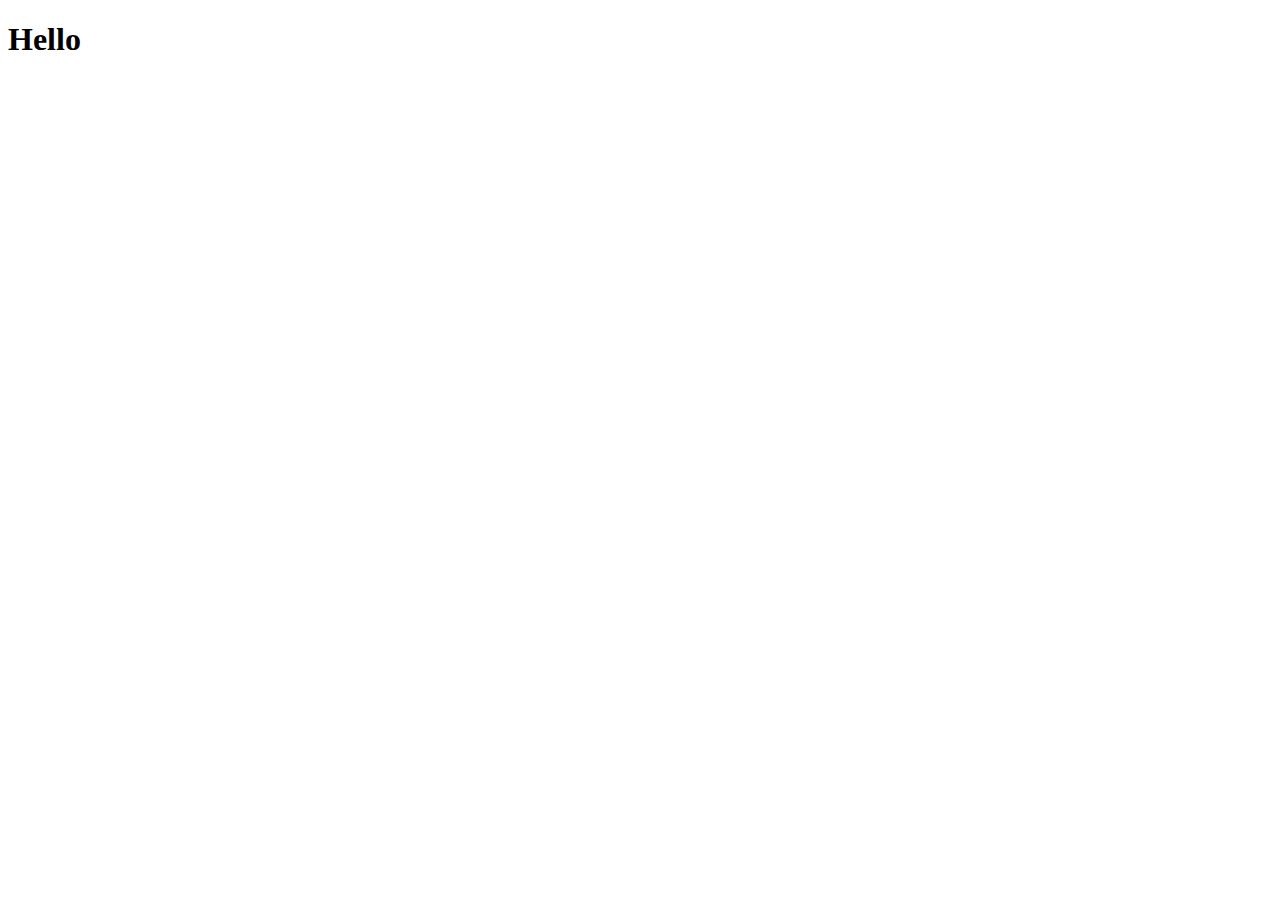
==== index.html @ 79a7394e "first commit" ====
<!DOCTYPE html>
<html lang="en">

<head>
    <meta charset="UTF-8">
    <meta name="viewport" content="width=device-width, initial-scale=1.0">
    <title>Css</title>
</head>

<body>
    <h1>Hello</h1>
</body>

</html>
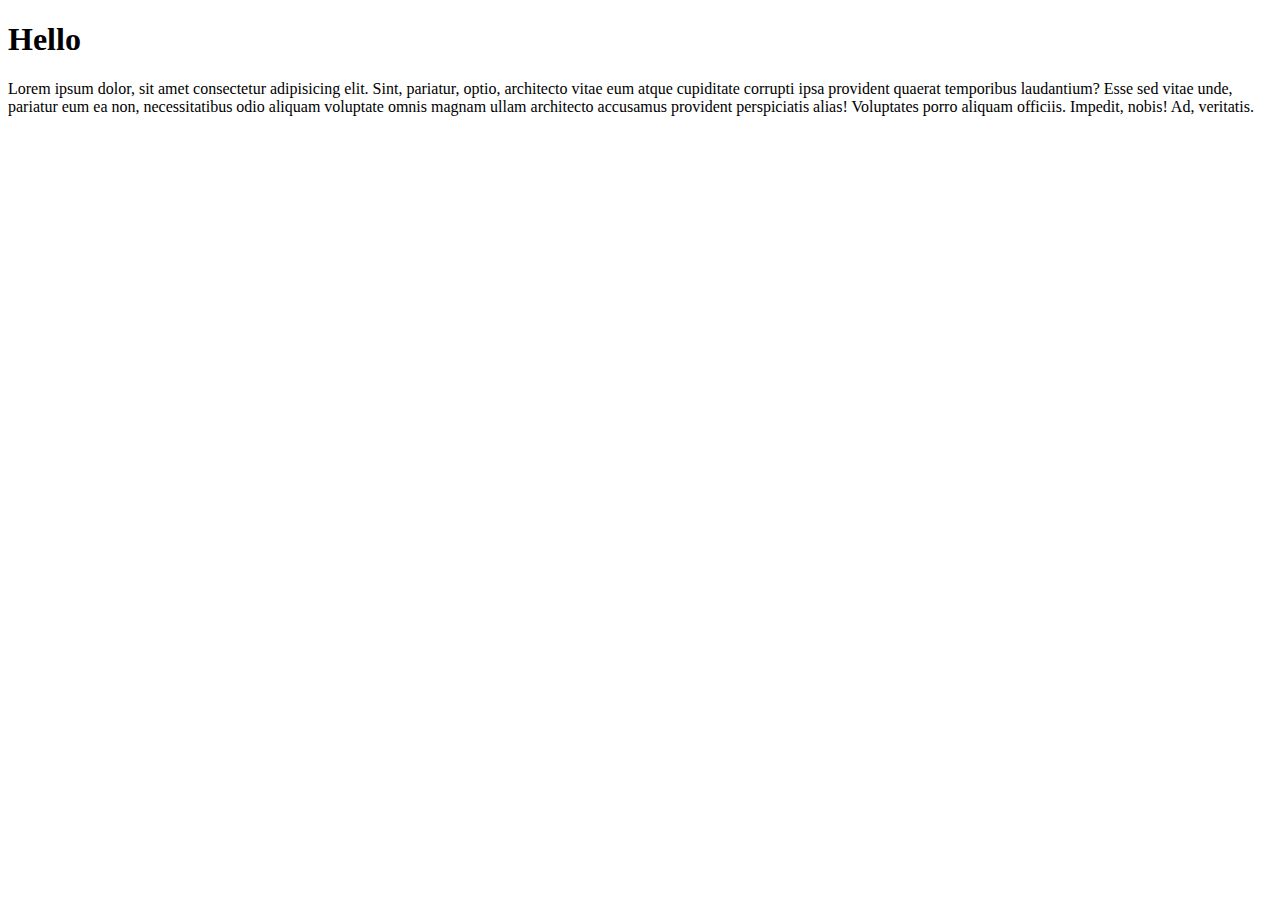
==== commit 4f822dc2: "adding paragraph tag" ====
--- a/index.html
+++ b/index.html
@@ -9,6 +9,8 @@
 
 <body>
     <h1>Hello</h1>
+    <p>Lorem ipsum dolor, sit amet consectetur adipisicing elit. Sint, pariatur, optio, architecto vitae eum atque cupiditate corrupti ipsa provident quaerat temporibus laudantium? Esse sed vitae unde, pariatur eum ea non, necessitatibus odio aliquam voluptate
+        omnis magnam ullam architecto accusamus provident perspiciatis alias! Voluptates porro aliquam officiis. Impedit, nobis! Ad, veritatis.</p>
 </body>
 
 </html>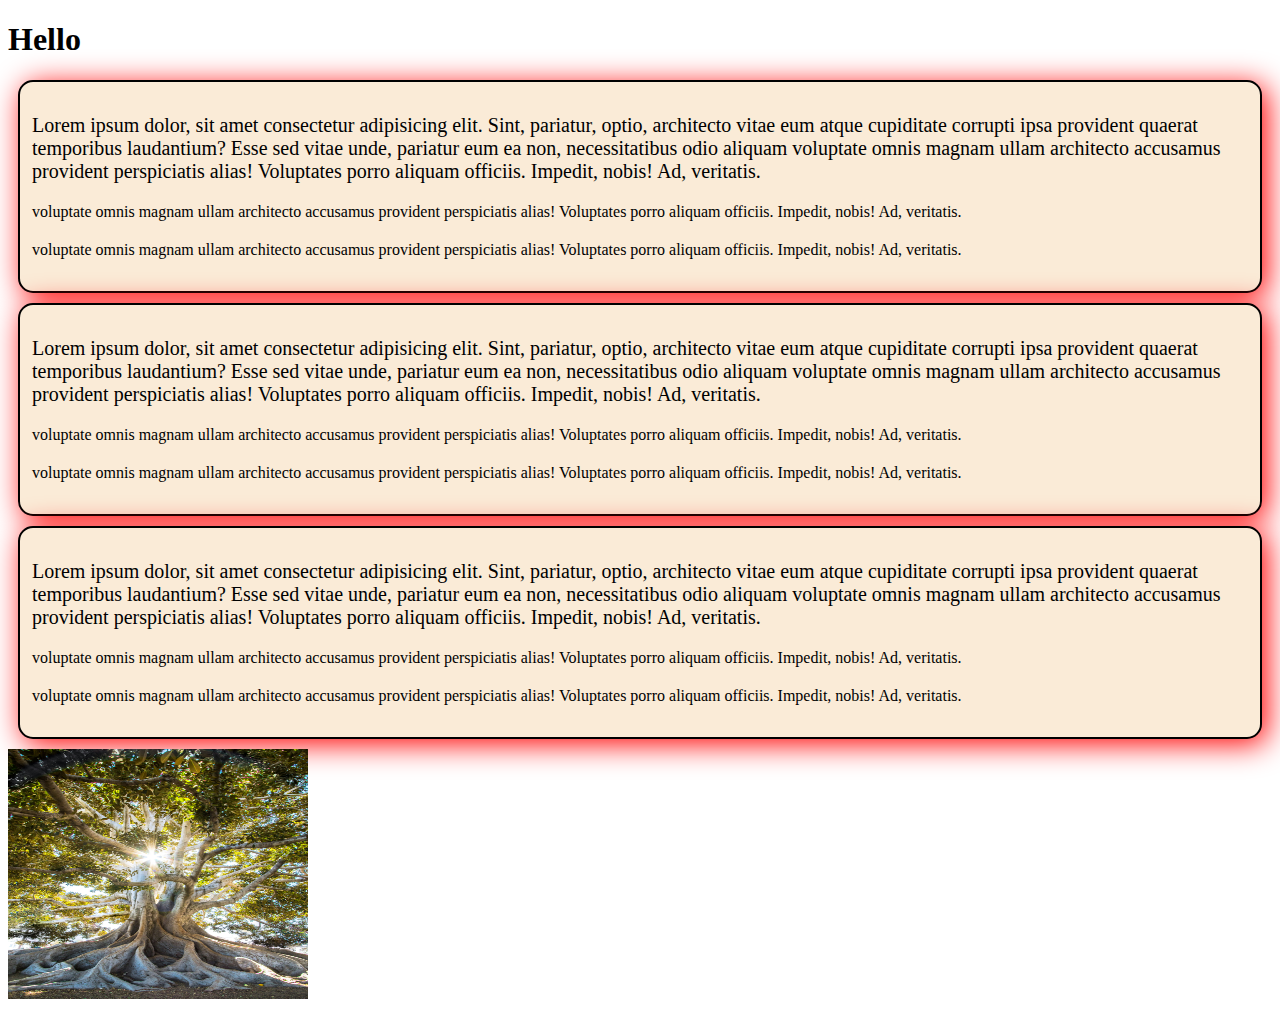
==== commit a7d30d39: "div, image and paragraph added" ====
--- a/index.html
+++ b/index.html
@@ -5,12 +5,30 @@
     <meta charset="UTF-8">
     <meta name="viewport" content="width=device-width, initial-scale=1.0">
     <title>Css</title>
+    <link rel="stylesheet" href="css/style2.css">
 </head>
 
 <body>
     <h1>Hello</h1>
-    <p>Lorem ipsum dolor, sit amet consectetur adipisicing elit. Sint, pariatur, optio, architecto vitae eum atque cupiditate corrupti ipsa provident quaerat temporibus laudantium? Esse sed vitae unde, pariatur eum ea non, necessitatibus odio aliquam voluptate
-        omnis magnam ullam architecto accusamus provident perspiciatis alias! Voluptates porro aliquam officiis. Impedit, nobis! Ad, veritatis.</p>
+    <div>
+        <p>Lorem ipsum dolor, sit amet consectetur adipisicing elit. Sint, pariatur, optio, architecto vitae eum atque cupiditate corrupti ipsa provident quaerat temporibus laudantium? Esse sed vitae unde, pariatur eum ea non, necessitatibus odio aliquam
+            voluptate omnis magnam ullam architecto accusamus provident perspiciatis alias! Voluptates porro aliquam officiis. Impedit, nobis! Ad, veritatis.</p>
+        voluptate omnis magnam ullam architecto accusamus provident perspiciatis alias! Voluptates porro aliquam officiis. Impedit, nobis! Ad, veritatis.</p>
+        voluptate omnis magnam ullam architecto accusamus provident perspiciatis alias! Voluptates porro aliquam officiis. Impedit, nobis! Ad, veritatis.</p>
+    </div>
+    <div>
+        <p>Lorem ipsum dolor, sit amet consectetur adipisicing elit. Sint, pariatur, optio, architecto vitae eum atque cupiditate corrupti ipsa provident quaerat temporibus laudantium? Esse sed vitae unde, pariatur eum ea non, necessitatibus odio aliquam
+            voluptate omnis magnam ullam architecto accusamus provident perspiciatis alias! Voluptates porro aliquam officiis. Impedit, nobis! Ad, veritatis.</p>
+        voluptate omnis magnam ullam architecto accusamus provident perspiciatis alias! Voluptates porro aliquam officiis. Impedit, nobis! Ad, veritatis.</p>
+        voluptate omnis magnam ullam architecto accusamus provident perspiciatis alias! Voluptates porro aliquam officiis. Impedit, nobis! Ad, veritatis.</p>
+    </div>
+    <div>
+        <p>Lorem ipsum dolor, sit amet consectetur adipisicing elit. Sint, pariatur, optio, architecto vitae eum atque cupiditate corrupti ipsa provident quaerat temporibus laudantium? Esse sed vitae unde, pariatur eum ea non, necessitatibus odio aliquam
+            voluptate omnis magnam ullam architecto accusamus provident perspiciatis alias! Voluptates porro aliquam officiis. Impedit, nobis! Ad, veritatis.</p>
+        voluptate omnis magnam ullam architecto accusamus provident perspiciatis alias! Voluptates porro aliquam officiis. Impedit, nobis! Ad, veritatis.</p>
+        voluptate omnis magnam ullam architecto accusamus provident perspiciatis alias! Voluptates porro aliquam officiis. Impedit, nobis! Ad, veritatis.</p>
+    </div>
+    <img src="img/natureFive.jpg" alt="" height="250px" width="300px">
 </body>
 
 </html>--- a/css/style2.css
+++ b/css/style2.css
@@ -0,0 +1,12 @@
+div {
+    padding: 12px;
+    margin: 10px;
+    background-color: antiquewhite;
+    border: 2px solid black;
+    border-radius: 15px;
+    box-shadow: 5px 5px 30px red;
+}
+
+p {
+    font-size: 20px;
+}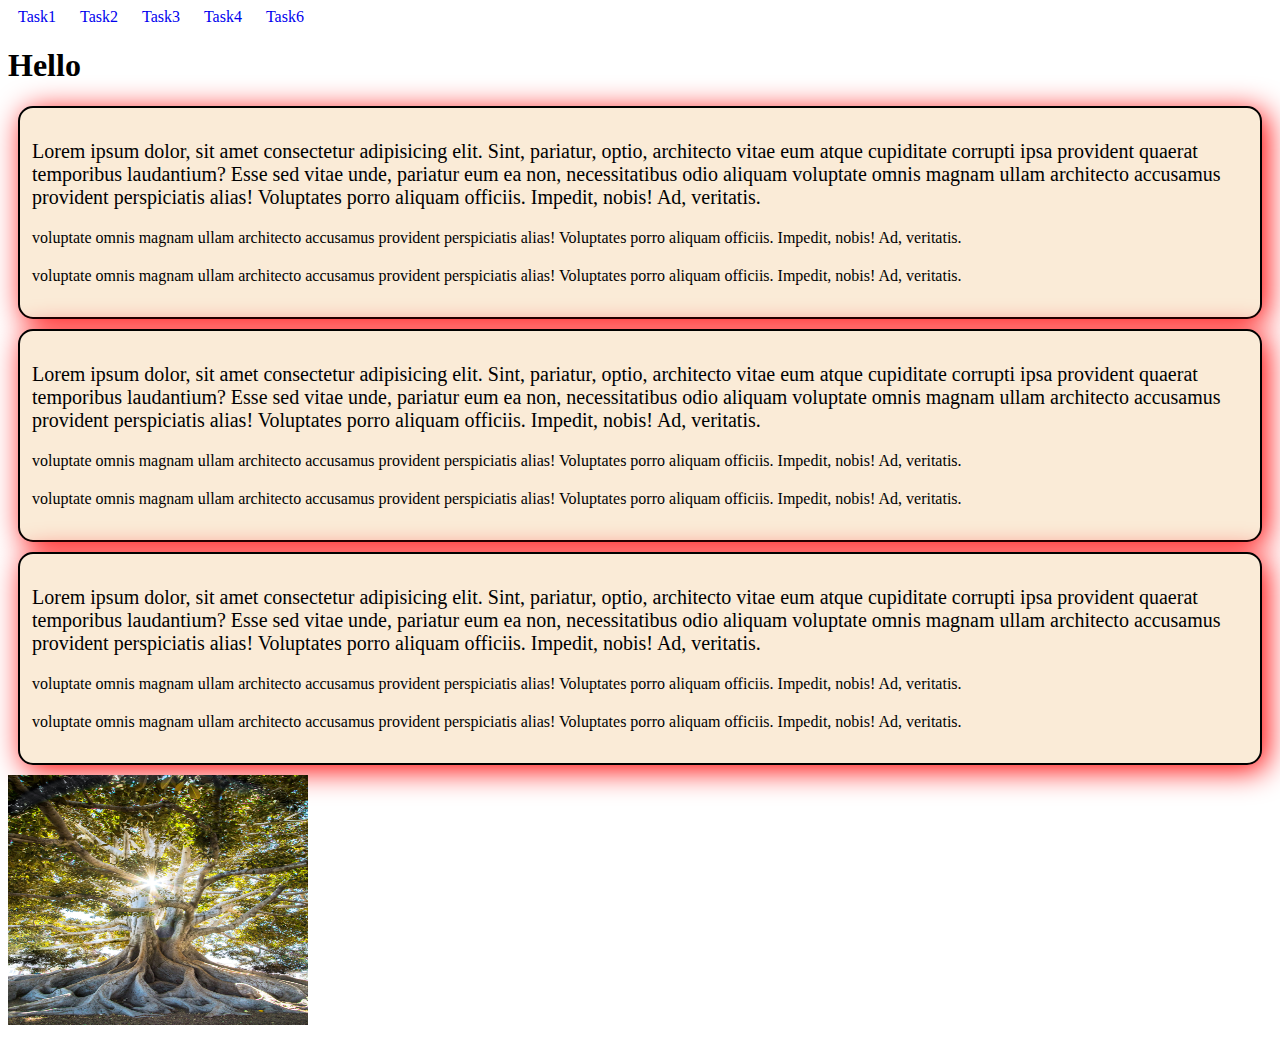
==== commit 940a3b92: "nav & header added" ====
--- a/index.html
+++ b/index.html
@@ -9,6 +9,15 @@
 </head>
 
 <body>
+    <header>
+        <nav>
+            <a href="task1.html" target="_blank">Task1</a>
+            <a href="task2.html" target="_blank">Task2</a>
+            <a href="task3.html" target="_blank">Task3</a>
+            <a href="task4.html" target="_blank">Task4</a>
+            <a href="task6.html" target="_blank">Task6</a>
+        </nav>
+    </header>
     <h1>Hello</h1>
     <div>
         <p>Lorem ipsum dolor, sit amet consectetur adipisicing elit. Sint, pariatur, optio, architecto vitae eum atque cupiditate corrupti ipsa provident quaerat temporibus laudantium? Esse sed vitae unde, pariatur eum ea non, necessitatibus odio aliquam
--- a/css/style2.css
+++ b/css/style2.css
@@ -9,4 +9,10 @@
 
 p {
     font-size: 20px;
+}
+
+a {
+    margin: 10px;
+    text-decoration: none;
+    text-align: justify;
 }